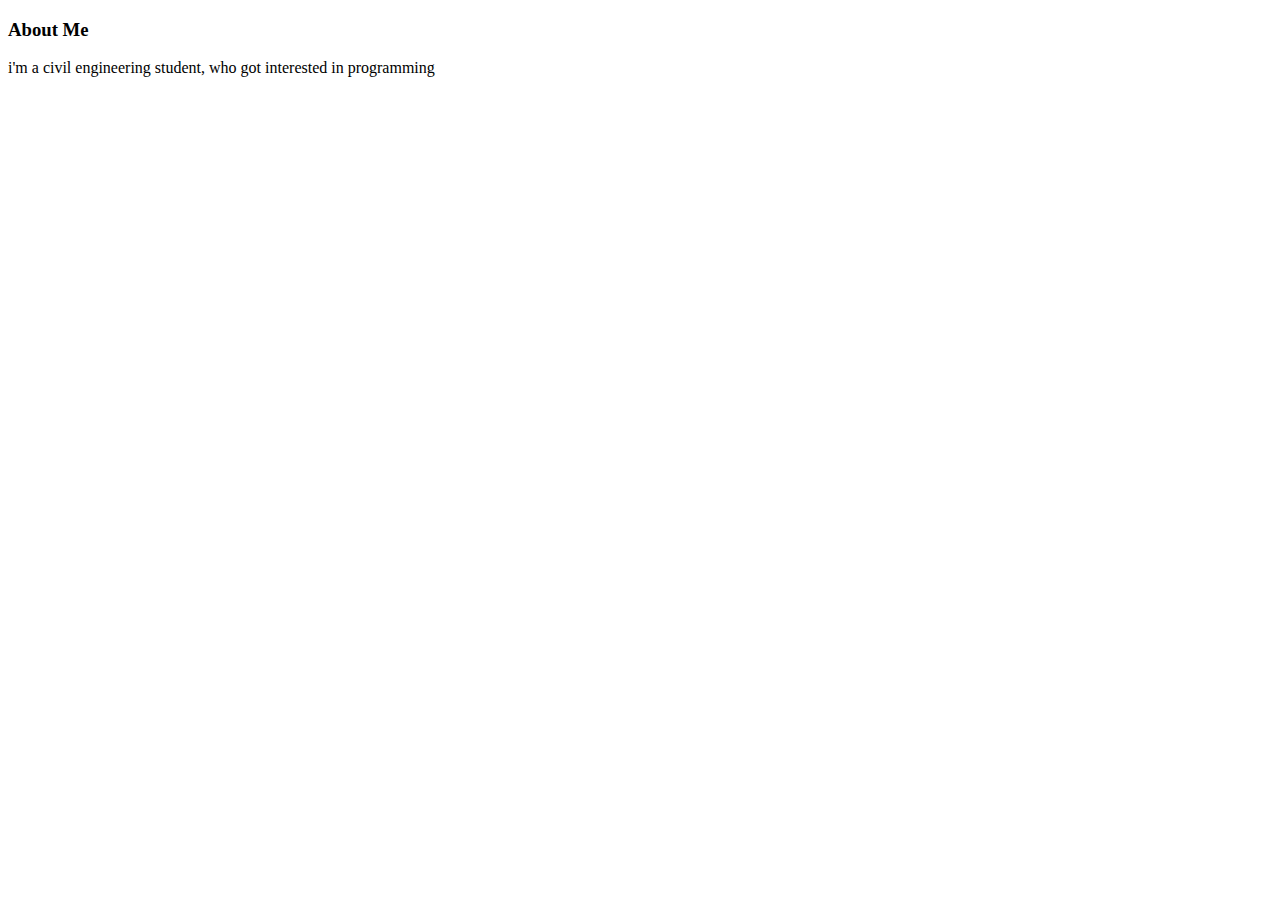
==== pset8/homepage/index.html @ fe0e0b60 "Add files via upload" ====
<!DOCTYPE html>

<html lang="en">

    <head>
        <link rel="stylesheet" href="https://cdn.jsdelivr.net/npm/bootstrap@4.5.3/dist/css/bootstrap.min.css" integrity="sha384-TX8t27EcRE3e/ihU7zmQxVncDAy5uIKz4rEkgIXeMed4M0jlfIDPvg6uqKI2xXr2" crossorigin="anonymous">
        <script src="https://code.jquery.com/jquery-3.5.1.slim.min.js" integrity="sha384-DfXdz2htPH0lsSSs5nCTpuj/zy4C+OGpamoFVy38MVBnE+IbbVYUew+OrCXaRkfj" crossorigin="anonymous"></script>
        <script src="https://cdn.jsdelivr.net/npm/bootstrap@4.5.3/dist/js/bootstrap.bundle.min.js" integrity="sha384-ho+j7jyWK8fNQe+A12Hb8AhRq26LrZ/JpcUGGOn+Y7RsweNrtN/tE3MoK7ZeZDyx" crossorigin="anonymous"></script>
        
        <link href="styles.css" rel="stylesheet">

        <script src="script.js"></script>

        <title>My Webpage</title>
    </head>

    <body>

        <div>
            <div>
                <h3>About Me</h3>
                <p>
                    i'm a civil engineering student, who got interested in programming

                </p>
            </div>


        </div>
    </body>
</html>
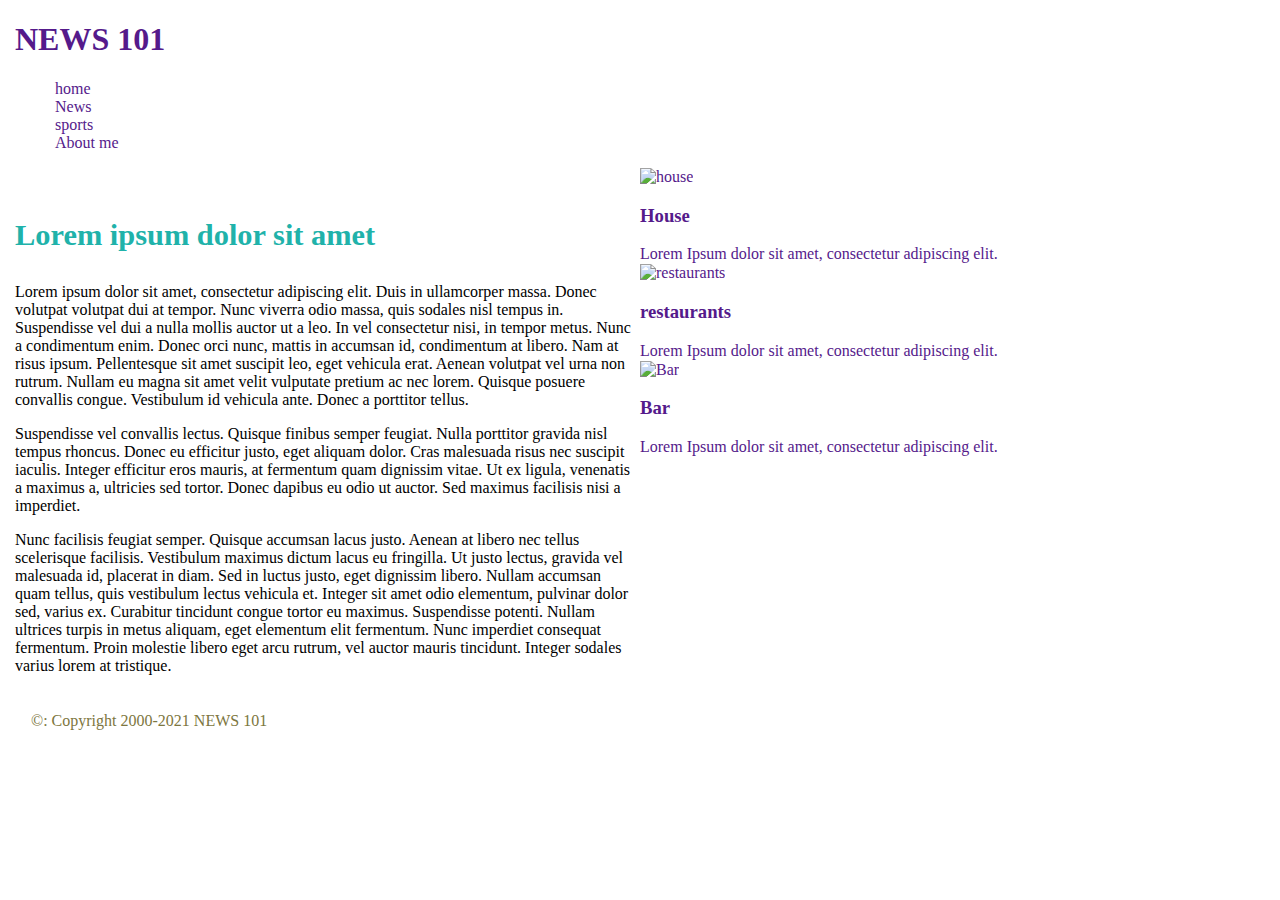
==== commit ee15db90: "Add files via upload" ====
--- a/pset8/homepage/index.html
+++ b/pset8/homepage/index.html
@@ -7,7 +7,7 @@
         <script src="https://code.jquery.com/jquery-3.5.1.slim.min.js" integrity="sha384-DfXdz2htPH0lsSSs5nCTpuj/zy4C+OGpamoFVy38MVBnE+IbbVYUew+OrCXaRkfj" crossorigin="anonymous"></script>
         <script src="https://cdn.jsdelivr.net/npm/bootstrap@4.5.3/dist/js/bootstrap.bundle.min.js" integrity="sha384-ho+j7jyWK8fNQe+A12Hb8AhRq26LrZ/JpcUGGOn+Y7RsweNrtN/tE3MoK7ZeZDyx" crossorigin="anonymous"></script>
         
-        <link href="styles.css" rel="stylesheet">
+        <link rel="stylesheet" type="text/css" href="styles.css">
 
         <script src="script.js"></script>
 
@@ -16,16 +16,132 @@
 
     <body>
 
-        <div>
+        <div id="container">
+
+            <div id="top">
+
+                <div class="area-logo">
+
+                    <h1 class="logo">
+
+                        <a href="">NEWS 101</a>
+
+                    </h1>
+
+                </div>
+
+                <!--Start of Menu--> 
+                <div class="menu">
+                    
+                    <ul class="pages">
+                        <li><a href="">home</a></li>
+                        <li><a href="">News</a></li>
+                        <li><a href="">sports</a></li>
+                        <li><a href="">About me</a></li>
+                    </ul>
+        
+                </div>
+                <!--End of Menu--> 
+
             <div>
-                <h3>About Me</h3>
-                <p>
-                    i'm a civil engineering student, who got interested in programming
 
-                </p>
+            <!--start of main-->
+            <div class="main">
+
+                    <h2>Lorem ipsum dolor sit amet</h2>
+
+                    <p>
+                        Lorem ipsum dolor sit amet, consectetur adipiscing elit. 
+                        Duis in ullamcorper massa. Donec volutpat volutpat dui at tempor. 
+                        Nunc viverra odio massa, quis sodales nisl tempus in. 
+                        Suspendisse vel dui a nulla mollis auctor ut a leo. 
+                        In vel consectetur nisi, in tempor metus. Nunc a condimentum enim. 
+                        Donec orci nunc, mattis in accumsan id, condimentum at libero. 
+                        Nam at risus ipsum. Pellentesque sit amet suscipit leo, eget vehicula erat. 
+                        Aenean volutpat vel urna non rutrum. Nullam eu magna sit amet velit vulputate pretium ac nec lorem. 
+                        Quisque posuere convallis congue. Vestibulum id vehicula ante. Donec a porttitor tellus.
+                    </p>
+
+                    <p>
+                        Suspendisse vel convallis lectus. 
+                        Quisque finibus semper feugiat. 
+                        Nulla porttitor gravida nisl tempus rhoncus. 
+                        Donec eu efficitur justo, eget aliquam dolor. 
+                        Cras malesuada risus nec suscipit iaculis. 
+                        Integer efficitur eros mauris, at fermentum quam dignissim vitae. 
+                        Ut ex ligula, venenatis a maximus a, ultricies sed tortor. 
+                        Donec dapibus eu odio ut auctor. 
+                        Sed maximus facilisis nisi a imperdiet.
+                    </p>
+
+                    <p>
+                        Nunc facilisis feugiat semper. 
+                        Quisque accumsan lacus justo. 
+                        Aenean at libero nec tellus scelerisque facilisis. 
+                        Vestibulum maximus dictum lacus eu fringilla. 
+                        Ut justo lectus, gravida vel malesuada id, placerat in diam. 
+                        Sed in luctus justo, eget dignissim libero. 
+                        Nullam accumsan quam tellus, quis vestibulum lectus vehicula et. 
+                        Integer sit amet odio elementum, pulvinar dolor sed, varius ex. 
+                        Curabitur tincidunt congue tortor eu maximus. 
+                        Suspendisse potenti. Nullam ultrices turpis in metus aliquam, eget elementum elit fermentum. 
+                        Nunc imperdiet consequat fermentum. Proin molestie libero eget arcu rutrum, vel auctor mauris tincidunt. 
+                        Integer sodales varius lorem at tristique.
+                    </p>
+
+            </div>
+            <!--End of main-->
+
+            <!--Start of lateral-->
+            <div id="lateral">
+
+                    <div class="cont">
+
+                        <ul id="ads">
+
+                            <li>
+                                <a href="">
+                                    <img src="" width="150" alt="house">
+                                    <h3>House</h3>
+                                    <p>
+                                        Lorem Ipsum dolor sit amet, consectetur adipiscing elit.
+                                    </p>
+                                </a>
+                            </li>
+
+                            <li>
+                                <a href="">
+                                    <img src="" width="150" alt="restaurants">
+                                    <h3>restaurants</h3>
+                                    <p>
+                                        Lorem Ipsum dolor sit amet, consectetur adipiscing elit.
+                                    </p>
+                                </a>
+                            </li>
+
+                            <li>
+                                <a href="">
+                                    <img src="" width="150" alt="Bar">
+                                    <h3>Bar</h3>
+                                    <p>
+                                        Lorem Ipsum dolor sit amet, consectetur adipiscing elit.
+                                    </p>
+                                </a>
+                            </li>
+
+                        </ul>
+                    </div>
+
             </div>
 
+            <div id="footnote">
+                <span>
+                    &copy: Copyright 2000-2021 NEWS 101
+                </span>
+            </div>
 
-        </div>
+        </div>              
+
+
     </body>
 </html>
--- a/pset8/homepage/styles.css
+++ b/pset8/homepage/styles.css
@@ -0,0 +1,74 @@
+body {
+    font-family: Helvetica, "Trebuchet MS" sans-serif;
+    background: #fff url();
+    margin: 15px;
+}
+
+a {
+    text-decoration: none;
+}
+
+/* MENU */
+ul .pages a {
+    text-transform: uppercase;
+    font-size: 0.8em;
+    padding: 5px;
+    color: #6e676e;
+    line-height: 30px;
+}
+
+ul .pages {
+    float: left;
+}
+
+ul {
+    list-style: none;
+}
+
+ul .pages a:hover {
+    background: lightblue;
+}
+
+.menu {
+    margin-top: 15px;
+}
+
+/****** Main ********/
+
+.main {
+    float: left;
+    width: 50%;
+    padding: 20px 0px;
+    background: url() top left repeat-y;
+}
+
+/**** Lateral *****/
+
+.lateral {
+    float: right;
+    width: 50%;
+    padding: 20px 0px;
+    background: url() top left repeat-y;
+}
+
+
+/***** Text  ****/
+
+h2 {
+    color: lightseagreen;
+    font-size: 1.9em;
+    padding: 5px 0px;
+}
+
+p {
+    font-size: 1em;
+    margin-bottom: 1px;
+}
+/***** Footnote  *****/
+
+#footnote {
+    clear: both;
+    padding: 16px;
+    color:#7d7640;
+    background: #fff url(./imagens/bg-rodape.png) repeat-x top;
+}
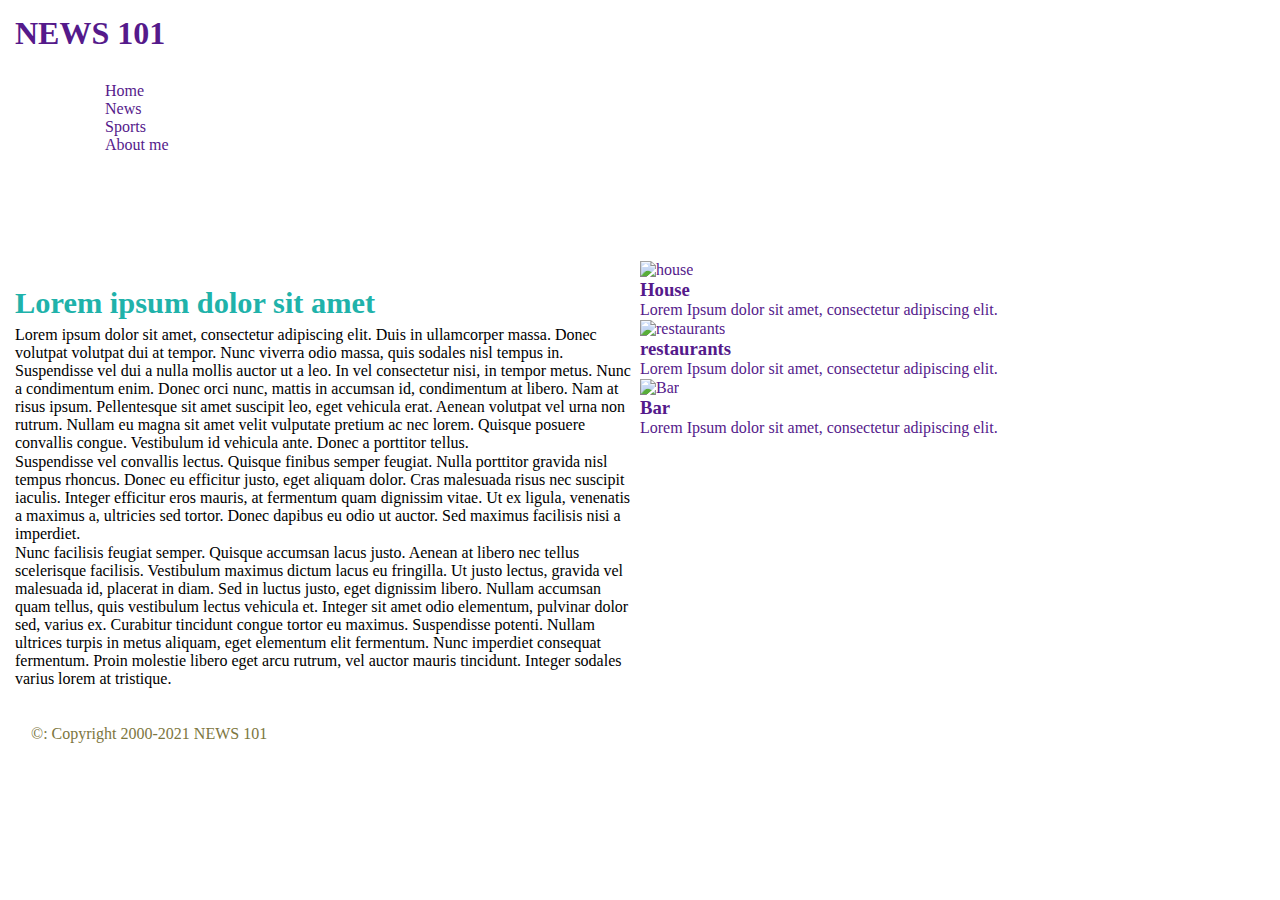
==== commit e27f5457: "Add files via upload" ====
--- a/pset8/homepage/index.html
+++ b/pset8/homepage/index.html
@@ -31,107 +31,111 @@
                 </div>
 
                 <!--Start of Menu--> 
-                <div class="menu">
+                <div id="menu">
                     
-                    <ul class="pages">
-                        <li><a href="">home</a></li>
+                    <ul id="pages">
+                        <li><a href="">Home</a></li>
                         <li><a href="">News</a></li>
-                        <li><a href="">sports</a></li>
+                        <li><a href="">Sports</a></li>
                         <li><a href="">About me</a></li>
                     </ul>
         
                 </div>
                 <!--End of Menu--> 
 
-            <div>
+            </div>
 
-            <!--start of main-->
-            <div class="main">
+            <div class="content">
+                
+                <!--start of main-->
+                <div class="main">
 
-                    <h2>Lorem ipsum dolor sit amet</h2>
+                        <h2>Lorem ipsum dolor sit amet</h2>
 
-                    <p>
-                        Lorem ipsum dolor sit amet, consectetur adipiscing elit. 
-                        Duis in ullamcorper massa. Donec volutpat volutpat dui at tempor. 
-                        Nunc viverra odio massa, quis sodales nisl tempus in. 
-                        Suspendisse vel dui a nulla mollis auctor ut a leo. 
-                        In vel consectetur nisi, in tempor metus. Nunc a condimentum enim. 
-                        Donec orci nunc, mattis in accumsan id, condimentum at libero. 
-                        Nam at risus ipsum. Pellentesque sit amet suscipit leo, eget vehicula erat. 
-                        Aenean volutpat vel urna non rutrum. Nullam eu magna sit amet velit vulputate pretium ac nec lorem. 
-                        Quisque posuere convallis congue. Vestibulum id vehicula ante. Donec a porttitor tellus.
-                    </p>
+                        <p>
+                            Lorem ipsum dolor sit amet, consectetur adipiscing elit. 
+                            Duis in ullamcorper massa. Donec volutpat volutpat dui at tempor. 
+                            Nunc viverra odio massa, quis sodales nisl tempus in. 
+                            Suspendisse vel dui a nulla mollis auctor ut a leo. 
+                            In vel consectetur nisi, in tempor metus. Nunc a condimentum enim. 
+                            Donec orci nunc, mattis in accumsan id, condimentum at libero. 
+                            Nam at risus ipsum. Pellentesque sit amet suscipit leo, eget vehicula erat. 
+                            Aenean volutpat vel urna non rutrum. Nullam eu magna sit amet velit vulputate pretium ac nec lorem. 
+                            Quisque posuere convallis congue. Vestibulum id vehicula ante. Donec a porttitor tellus.
+                        </p>
 
-                    <p>
-                        Suspendisse vel convallis lectus. 
-                        Quisque finibus semper feugiat. 
-                        Nulla porttitor gravida nisl tempus rhoncus. 
-                        Donec eu efficitur justo, eget aliquam dolor. 
-                        Cras malesuada risus nec suscipit iaculis. 
-                        Integer efficitur eros mauris, at fermentum quam dignissim vitae. 
-                        Ut ex ligula, venenatis a maximus a, ultricies sed tortor. 
-                        Donec dapibus eu odio ut auctor. 
-                        Sed maximus facilisis nisi a imperdiet.
-                    </p>
+                        <p>
+                            Suspendisse vel convallis lectus. 
+                            Quisque finibus semper feugiat. 
+                            Nulla porttitor gravida nisl tempus rhoncus. 
+                            Donec eu efficitur justo, eget aliquam dolor. 
+                            Cras malesuada risus nec suscipit iaculis. 
+                            Integer efficitur eros mauris, at fermentum quam dignissim vitae. 
+                            Ut ex ligula, venenatis a maximus a, ultricies sed tortor. 
+                            Donec dapibus eu odio ut auctor. 
+                            Sed maximus facilisis nisi a imperdiet.
+                        </p>
 
-                    <p>
-                        Nunc facilisis feugiat semper. 
-                        Quisque accumsan lacus justo. 
-                        Aenean at libero nec tellus scelerisque facilisis. 
-                        Vestibulum maximus dictum lacus eu fringilla. 
-                        Ut justo lectus, gravida vel malesuada id, placerat in diam. 
-                        Sed in luctus justo, eget dignissim libero. 
-                        Nullam accumsan quam tellus, quis vestibulum lectus vehicula et. 
-                        Integer sit amet odio elementum, pulvinar dolor sed, varius ex. 
-                        Curabitur tincidunt congue tortor eu maximus. 
-                        Suspendisse potenti. Nullam ultrices turpis in metus aliquam, eget elementum elit fermentum. 
-                        Nunc imperdiet consequat fermentum. Proin molestie libero eget arcu rutrum, vel auctor mauris tincidunt. 
-                        Integer sodales varius lorem at tristique.
-                    </p>
+                        <p>
+                            Nunc facilisis feugiat semper. 
+                            Quisque accumsan lacus justo. 
+                            Aenean at libero nec tellus scelerisque facilisis. 
+                            Vestibulum maximus dictum lacus eu fringilla. 
+                            Ut justo lectus, gravida vel malesuada id, placerat in diam. 
+                            Sed in luctus justo, eget dignissim libero. 
+                            Nullam accumsan quam tellus, quis vestibulum lectus vehicula et. 
+                            Integer sit amet odio elementum, pulvinar dolor sed, varius ex. 
+                            Curabitur tincidunt congue tortor eu maximus. 
+                            Suspendisse potenti. Nullam ultrices turpis in metus aliquam, eget elementum elit fermentum. 
+                            Nunc imperdiet consequat fermentum. Proin molestie libero eget arcu rutrum, vel auctor mauris tincidunt. 
+                            Integer sodales varius lorem at tristique.
+                        </p>
 
-            </div>
-            <!--End of main-->
+                </div>
+                <!--End of main-->
 
-            <!--Start of lateral-->
-            <div id="lateral">
+                <!--Start of lateral-->
+                <div id="lateral">
 
-                    <div class="cont">
+                        <div class="cont">
 
-                        <ul id="ads">
+                            <ul id="ads">
 
-                            <li>
-                                <a href="">
-                                    <img src="" width="150" alt="house">
-                                    <h3>House</h3>
-                                    <p>
-                                        Lorem Ipsum dolor sit amet, consectetur adipiscing elit.
-                                    </p>
-                                </a>
-                            </li>
+                                <li>
+                                    <a href="">
+                                        <img src="" width="150" alt="house">
+                                        <h3>House</h3>
+                                        <p>
+                                            Lorem Ipsum dolor sit amet, consectetur adipiscing elit.
+                                        </p>
+                                    </a>
+                                </li>
 
-                            <li>
-                                <a href="">
-                                    <img src="" width="150" alt="restaurants">
-                                    <h3>restaurants</h3>
-                                    <p>
-                                        Lorem Ipsum dolor sit amet, consectetur adipiscing elit.
-                                    </p>
-                                </a>
-                            </li>
+                                <li>
+                                    <a href="">
+                                        <img src="" width="150" alt="restaurants">
+                                        <h3>restaurants</h3>
+                                        <p>
+                                            Lorem Ipsum dolor sit amet, consectetur adipiscing elit.
+                                        </p>
+                                    </a>
+                                </li>
 
-                            <li>
-                                <a href="">
-                                    <img src="" width="150" alt="Bar">
-                                    <h3>Bar</h3>
-                                    <p>
-                                        Lorem Ipsum dolor sit amet, consectetur adipiscing elit.
-                                    </p>
-                                </a>
-                            </li>
+                                <li>
+                                    <a href="">
+                                        <img src="" width="150" alt="Bar">
+                                        <h3>Bar</h3>
+                                        <p>
+                                            Lorem Ipsum dolor sit amet, consectetur adipiscing elit.
+                                        </p>
+                                    </a>
+                                </li>
 
-                        </ul>
-                    </div>
+                            </ul>
+                        </div>
 
+                </div>
+            
             </div>
 
             <div id="footnote">
--- a/pset8/homepage/styles.css
+++ b/pset8/homepage/styles.css
@@ -1,3 +1,8 @@
+* {
+    margin: 0;
+    padding: 0; 
+}
+
 body {
     font-family: Helvetica, "Trebuchet MS" sans-serif;
     background: #fff url();
@@ -8,8 +13,19 @@
     text-decoration: none;
 }
 
+/* TOP */
+
+#top {
+    position: relative;
+    height: 15.4em;
+    min-height: 100px;
+}
+
+/* Logo */ 
+
+
 /* MENU */
-ul .pages a {
+ul #pages a {
     text-transform: uppercase;
     font-size: 0.8em;
     padding: 5px;
@@ -17,7 +33,7 @@
     line-height: 30px;
 }
 
-ul .pages {
+ul #pages {
     float: left;
 }
 
@@ -25,15 +41,26 @@
     list-style: none;
 }
 
-ul .pages a:hover {
+ul #pages a:hover {
     background: lightblue;
 }
 
-.menu {
+#menu {
     margin-top: 15px;
+    margin-left: 90px;
+    margin-right: 15px;
+    padding-top: 15px;
+    top: 0;
+    right: 0;
+    height: 150px;
+    width: 350px;
 }
 
-/****** Main ********/
+/****** content ********/
+
+.content {
+    clear: both;
+}
 
 .main {
     float: left;
@@ -41,8 +68,6 @@
     padding: 20px 0px;
     background: url() top left repeat-y;
 }
-
-/**** Lateral *****/
 
 .lateral {
     float: right;
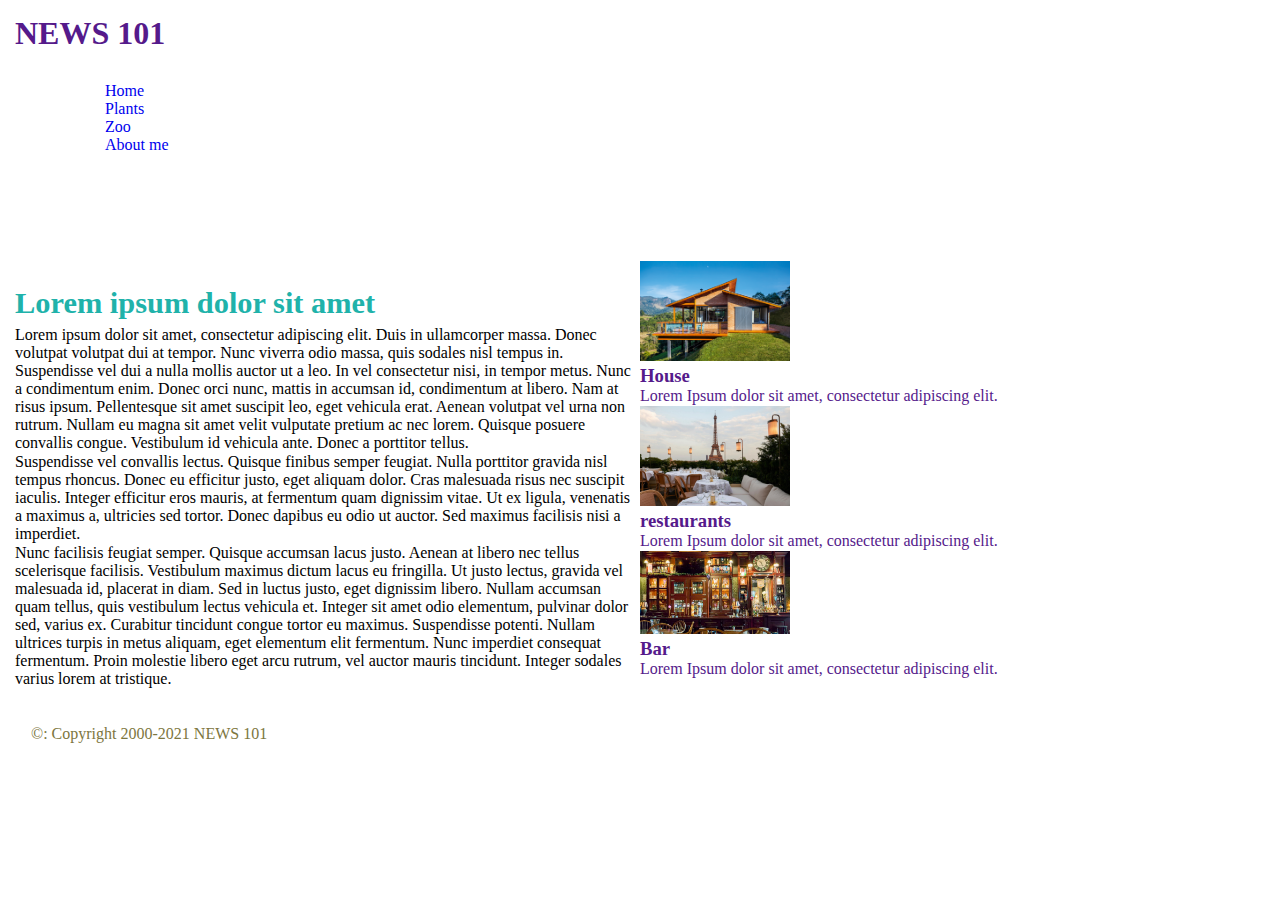
==== commit 6f3969ee: "Add files via upload" ====
--- a/pset8/homepage/index.html
+++ b/pset8/homepage/index.html
@@ -34,10 +34,10 @@
                 <div id="menu">
                     
                     <ul id="pages">
-                        <li><a href="">Home</a></li>
-                        <li><a href="">News</a></li>
-                        <li><a href="">Sports</a></li>
-                        <li><a href="">About me</a></li>
+                        <li><a href="index.html">Home</a></li>
+                        <li><a href="plants.html">Plants</a></li>
+                        <li><a href="zoo.html">Zoo</a></li>
+                        <li><a href="me.html">About me</a></li>
                     </ul>
         
                 </div>
@@ -103,7 +103,7 @@
 
                                 <li>
                                     <a href="">
-                                        <img src="" width="150" alt="house">
+                                        <img src="../images/home.png" width="150" alt="house">
                                         <h3>House</h3>
                                         <p>
                                             Lorem Ipsum dolor sit amet, consectetur adipiscing elit.
@@ -113,7 +113,7 @@
 
                                 <li>
                                     <a href="">
-                                        <img src="" width="150" alt="restaurants">
+                                        <img src="../images/restaurant.jpg" width="150" alt="restaurants">
                                         <h3>restaurants</h3>
                                         <p>
                                             Lorem Ipsum dolor sit amet, consectetur adipiscing elit.
@@ -123,7 +123,7 @@
 
                                 <li>
                                     <a href="">
-                                        <img src="" width="150" alt="Bar">
+                                        <img src="../images/bar.jpg" width="150" alt="Bar">
                                         <h3>Bar</h3>
                                         <p>
                                             Lorem Ipsum dolor sit amet, consectetur adipiscing elit.
@@ -135,7 +135,8 @@
                         </div>
 
                 </div>
-            
+                <!--End of lateral-->
+
             </div>
 
             <div id="footnote">
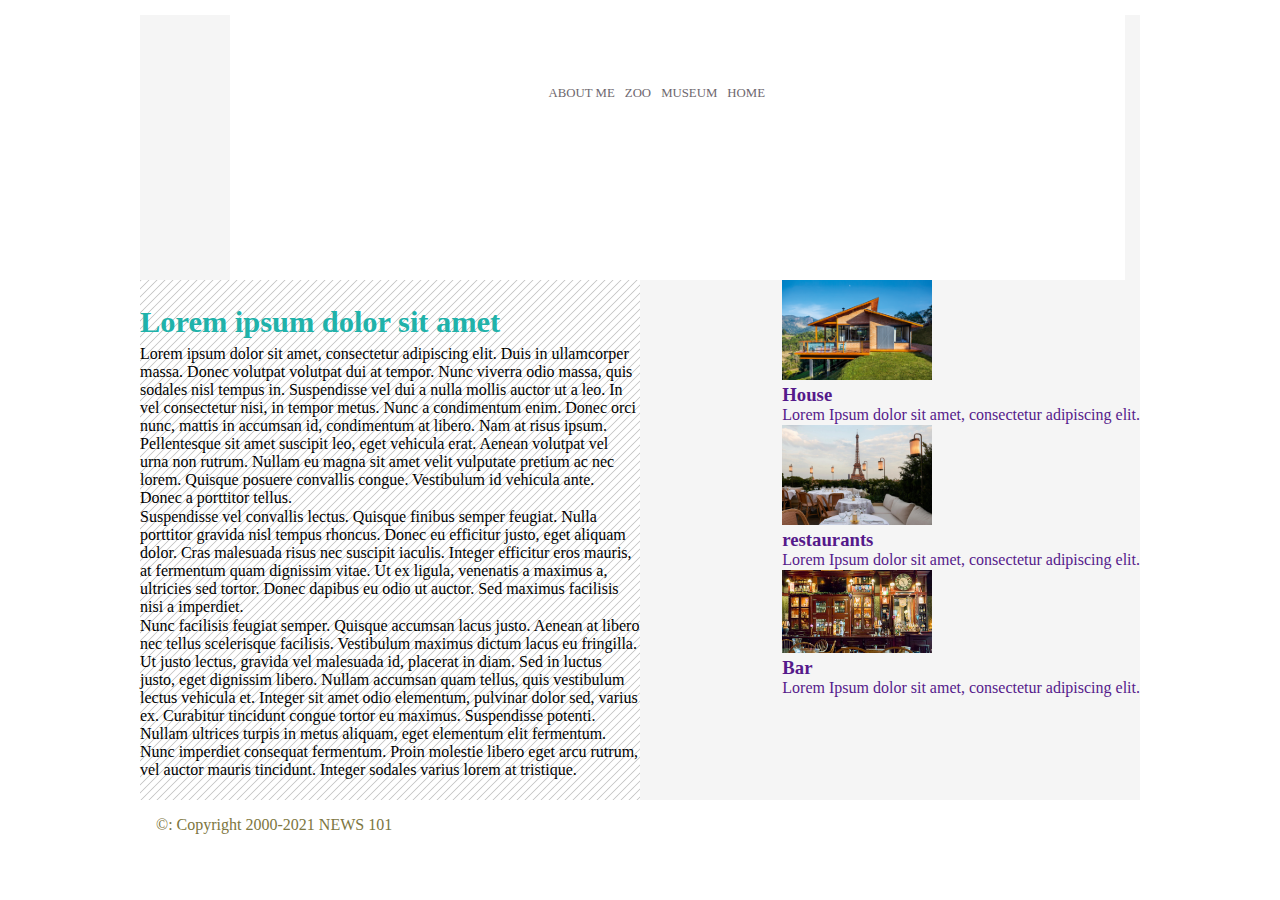
==== commit 8f91579c: "Add files via upload" ====
--- a/pset8/homepage/index.html
+++ b/pset8/homepage/index.html
@@ -24,9 +24,13 @@
 
                     <h1 class="logo">
 
-                        <a href="">NEWS 101</a>
+                        <a href=""></a>
 
                     </h1>
+
+                    <img src="">
+
+                    <div style="clear: both;"></div>
 
                 </div>
 
@@ -35,11 +39,11 @@
                     
                     <ul id="pages">
                         <li><a href="index.html">Home</a></li>
-                        <li><a href="plants.html">Plants</a></li>
+                        <li><a href="Museum.html">Museum</a></li>
                         <li><a href="zoo.html">Zoo</a></li>
                         <li><a href="me.html">About me</a></li>
                     </ul>
-        
+                    
                 </div>
                 <!--End of Menu--> 
 
--- a/pset8/homepage/styles.css
+++ b/pset8/homepage/styles.css
@@ -5,7 +5,7 @@
 
 body {
     font-family: Helvetica, "Trebuchet MS" sans-serif;
-    background: #fff url();
+    background: #fff;
     margin: 15px;
 }
 
@@ -13,19 +13,37 @@
     text-decoration: none;
 }
 
+#container {
+    margin: 0 auto;
+    min-width: 500px;
+    max-width: 1000px;
+    background: whitesmoke;
+}
+
 /* TOP */
 
 #top {
     position: relative;
+    background: white;
     height: 15.4em;
-    min-height: 100px;
+    min-height: 250px;
+    margin-left: 90px;
+    margin-right: 15px;
+    padding-top: 15px;
 }
 
-/* Logo */ 
+/* LOGO */
+
+.area-logo img{
+    max-height: 200px;
+    max-width: 500px;
+    width: auto;
+    height: auto;
+}
 
 
 /* MENU */
-ul #pages a {
+ul#pages a {
     text-transform: uppercase;
     font-size: 0.8em;
     padding: 5px;
@@ -33,27 +51,31 @@
     line-height: 30px;
 }
 
-ul #pages {
-    float: left;
-}
 
 ul {
     list-style: none;
+    float: center;
 }
 
-ul #pages a:hover {
+ul li {
+    float: right;
+}
+
+ul#pages a:hover {
     background: lightblue;
 }
 
 #menu {
+    position: relative;
     margin-top: 15px;
     margin-left: 90px;
     margin-right: 15px;
     padding-top: 15px;
     top: 0;
     right: 0;
-    height: 150px;
-    width: 350px;
+    height: 250px;
+    width: 450px;
+    z-index: 1;
 }
 
 /****** content ********/
@@ -66,7 +88,7 @@
     float: left;
     width: 50%;
     padding: 20px 0px;
-    background: url() top left repeat-y;
+    background: url(../images/box.png);
 }
 
 .lateral {
@@ -97,3 +119,29 @@
     color:#7d7640;
     background: #fff url(./imagens/bg-rodape.png) repeat-x top;
 }
+
+/***** me.html *****/
+
+.me_body {
+    position: relative;
+}
+#me img {
+    max-width: 250px;
+    max-height: 250px;
+    height: auto;
+    width: auto;
+}
+
+#Content {
+    float: left;
+    border: 0.1em solid green;
+}
+
+.about-me {
+    border: 0.1em solid blue;
+}
+
+#Photos {
+    border: 0.1em solid red;
+    float: right;
+}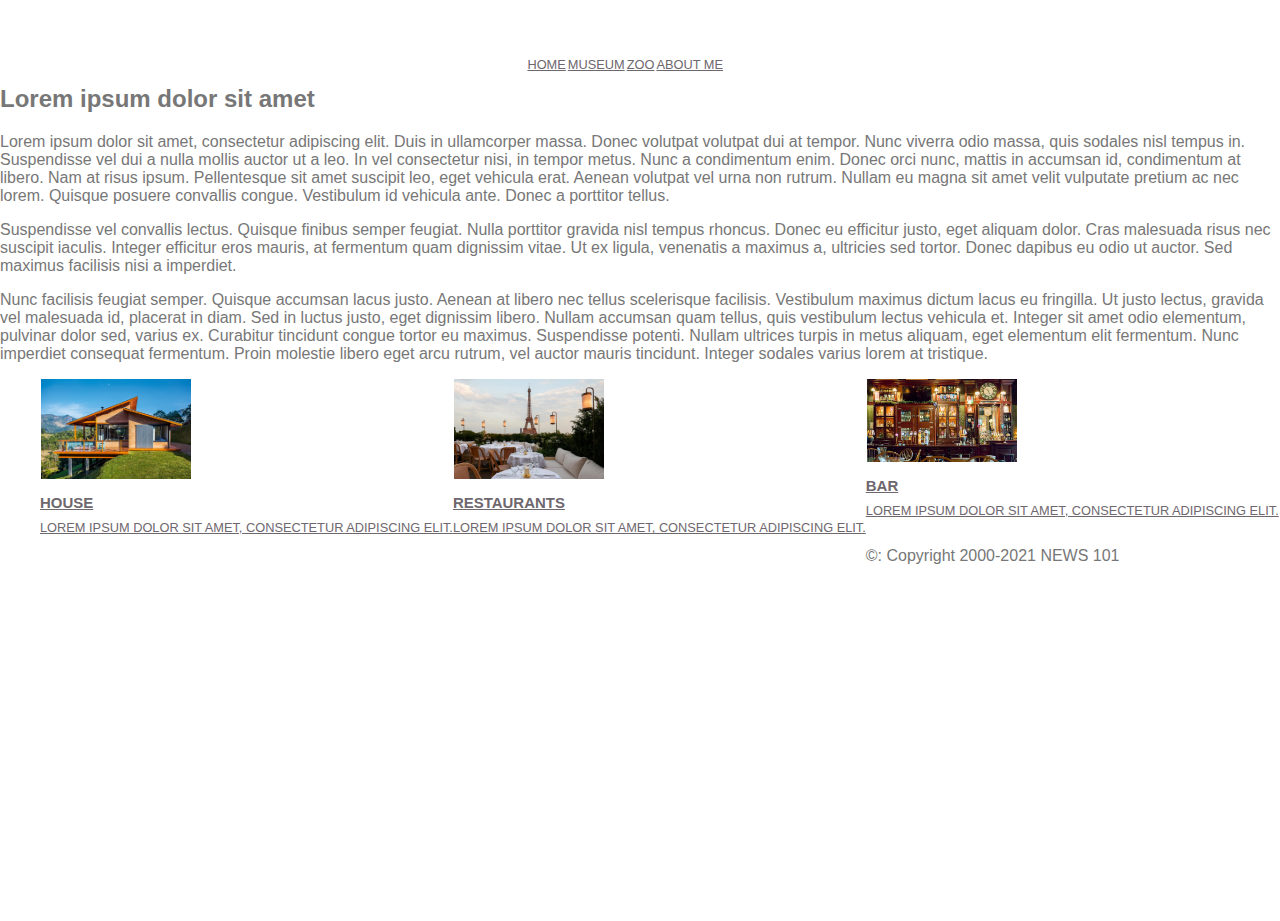
==== commit 835eaef1: "Add files via upload" ====
--- a/pset8/homepage/index.html
+++ b/pset8/homepage/index.html
@@ -7,7 +7,7 @@
         <script src="https://code.jquery.com/jquery-3.5.1.slim.min.js" integrity="sha384-DfXdz2htPH0lsSSs5nCTpuj/zy4C+OGpamoFVy38MVBnE+IbbVYUew+OrCXaRkfj" crossorigin="anonymous"></script>
         <script src="https://cdn.jsdelivr.net/npm/bootstrap@4.5.3/dist/js/bootstrap.bundle.min.js" integrity="sha384-ho+j7jyWK8fNQe+A12Hb8AhRq26LrZ/JpcUGGOn+Y7RsweNrtN/tE3MoK7ZeZDyx" crossorigin="anonymous"></script>
         
-        <link rel="stylesheet" type="text/css" href="styles.css">
+        <link rel="stylesheet" type="text/css" href="museum.css">
 
         <script src="script.js"></script>
 
--- a/pset8/homepage/museum.css
+++ b/pset8/homepage/museum.css
@@ -0,0 +1,106 @@
+html, body {
+    margin: 0;
+    font: 16px "Lato", sans-serif;
+    color: #777;
+    height: 100%;
+}
+
+/* TOP */
+
+.top {
+    position: static;
+    background-image: url(../images/box.png);
+    height: 75px;    
+}
+
+#text {
+    margin-top: 2%;
+    text-align: center;
+    color: black;
+}
+
+/* MENU */
+ul a {
+    text-transform: uppercase;
+    font-size: 0.8em;
+    padding: 1px;
+    color: #6e676e;
+    line-height: 10px;
+}
+
+
+ul {
+    list-style: none;
+}
+
+ul li {
+    float: left;
+}
+
+ul#pages a:hover {
+    background: lightblue;
+}
+
+#menu {
+    position: relative;
+    margin-top: 15px;
+    height: 10px;
+    margin-left: 38%;
+    color: grey;
+    letter-spacing: 0.1;
+}
+
+/* images */
+#images{
+    height: 100%;
+
+}
+
+/* Paralax */
+
+.box1, .box2, .box3, .box4, .box5, .box6, .box7 {
+    height: 100%;
+    background-repeat: no-repeat;
+    background-size: cover;
+    background-position: center;
+    background-attachment: fixed;
+    position: relative;
+}
+
+
+
+.box1 {
+    background-image: url(../images/An\ eruption.jpg);
+}
+.box2 {
+    background-image: url(../images/Souls\ on\ the\ Banks\ of\ the\ Acheron.jpg);
+}
+.box3 {
+    background-image: url(../images/the\ nature\ of\ fear.png);
+}
+.box4 {
+    background-image: url(../images/Vesuvius\ Erupting\ at\ Night.png);
+}
+.box5 {
+    background-image: url(../images/The\ Black\ Sea.jpg);
+}
+.box6 {
+    background-image: url(../images/Richelieu.jpg);
+}
+.box7 {
+    background-image: url(../images/A\ CLIPPER\ SHIP\ ON\ THE\ HIGH\ SEAS.jpg);
+}
+
+.tag {
+    position: absolute;
+    left: 0;
+    bottom: 0%;
+}
+
+.tag span.name {
+    background-color: rgb(46, 44, 44);
+    padding: 1px;
+    font-size: 1em;
+    color: white;
+    letter-spacing: 1px;
+}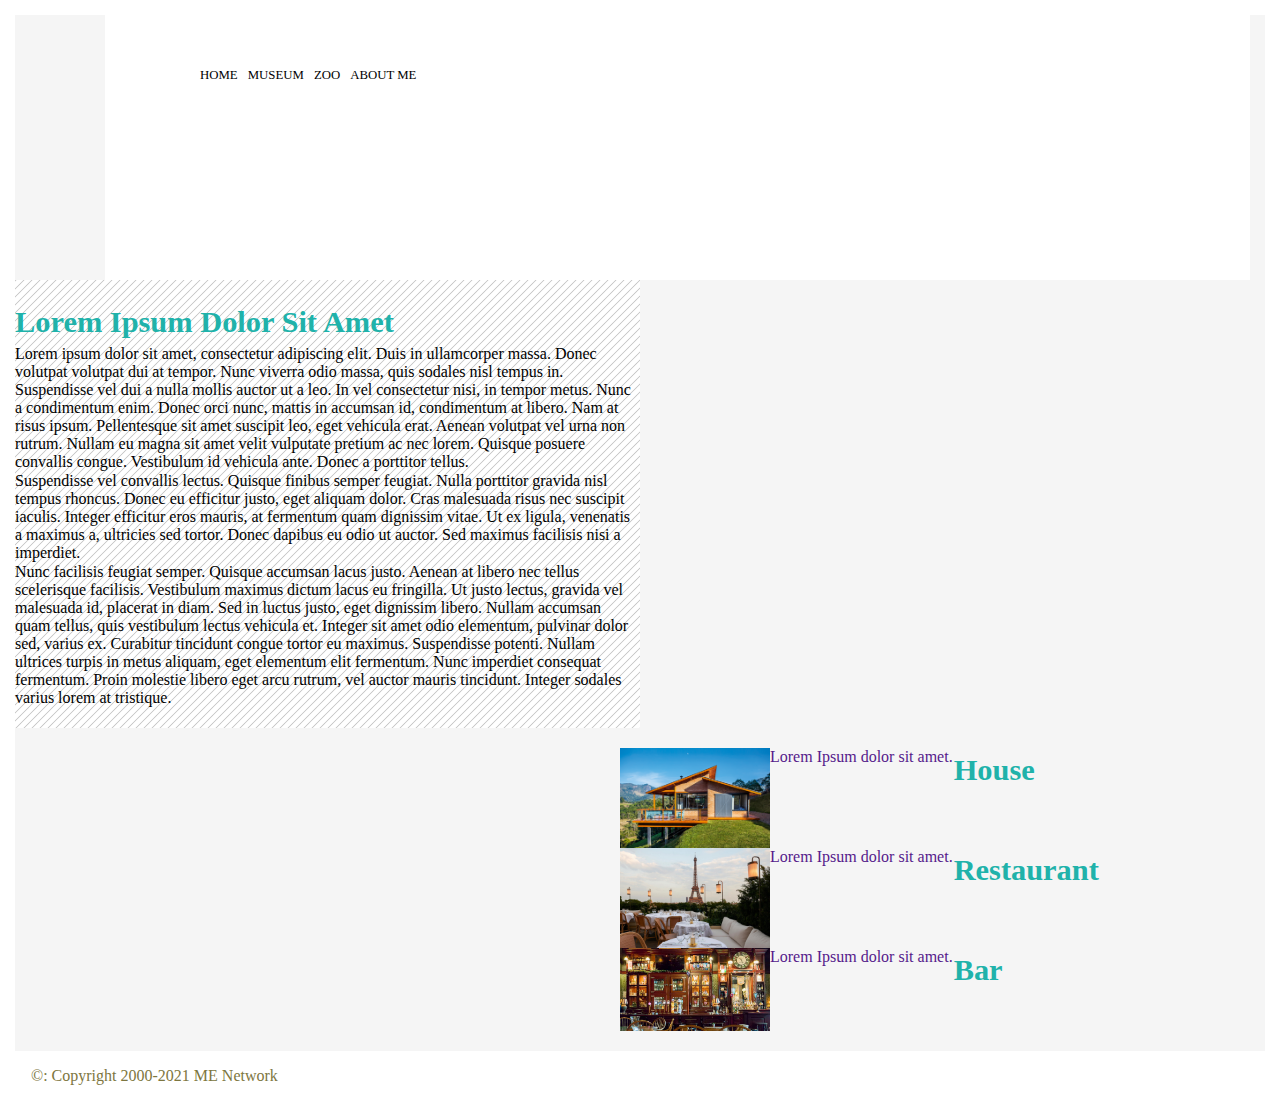
==== commit af78609a: "Add files via upload" ====
--- a/pset8/homepage/index.html
+++ b/pset8/homepage/index.html
@@ -7,7 +7,7 @@
         <script src="https://code.jquery.com/jquery-3.5.1.slim.min.js" integrity="sha384-DfXdz2htPH0lsSSs5nCTpuj/zy4C+OGpamoFVy38MVBnE+IbbVYUew+OrCXaRkfj" crossorigin="anonymous"></script>
         <script src="https://cdn.jsdelivr.net/npm/bootstrap@4.5.3/dist/js/bootstrap.bundle.min.js" integrity="sha384-ho+j7jyWK8fNQe+A12Hb8AhRq26LrZ/JpcUGGOn+Y7RsweNrtN/tE3MoK7ZeZDyx" crossorigin="anonymous"></script>
         
-        <link rel="stylesheet" type="text/css" href="museum.css">
+        <link rel="stylesheet" type="text/css" href="styles.css">
 
         <script src="script.js"></script>
 
@@ -19,21 +19,6 @@
         <div id="container">
 
             <div id="top">
-
-                <div class="area-logo">
-
-                    <h1 class="logo">
-
-                        <a href=""></a>
-
-                    </h1>
-
-                    <img src="">
-
-                    <div style="clear: both;"></div>
-
-                </div>
-
                 <!--Start of Menu--> 
                 <div id="menu">
                     
@@ -110,17 +95,17 @@
                                         <img src="../images/home.png" width="150" alt="house">
                                         <h3>House</h3>
                                         <p>
-                                            Lorem Ipsum dolor sit amet, consectetur adipiscing elit.
-                                        </p>
+                                            Lorem Ipsum dolor sit amet.
+                                        </p>                                        
                                     </a>
                                 </li>
-
+                                
                                 <li>
                                     <a href="">
-                                        <img src="../images/restaurant.jpg" width="150" alt="restaurants">
-                                        <h3>restaurants</h3>
+                                        <img src="../images/restaurant.jpg" width="150" alt="restaurants">                                       
+                                        <h3>restaurant</h3>
                                         <p>
-                                            Lorem Ipsum dolor sit amet, consectetur adipiscing elit.
+                                            Lorem Ipsum dolor sit amet.
                                         </p>
                                     </a>
                                 </li>
@@ -128,9 +113,9 @@
                                 <li>
                                     <a href="">
                                         <img src="../images/bar.jpg" width="150" alt="Bar">
-                                        <h3>Bar</h3>
+                                        <h3>bar</h3>
                                         <p>
-                                            Lorem Ipsum dolor sit amet, consectetur adipiscing elit.
+                                            Lorem Ipsum dolor sit amet.
                                         </p>
                                     </a>
                                 </li>
@@ -145,7 +130,7 @@
 
             <div id="footnote">
                 <span>
-                    &copy: Copyright 2000-2021 NEWS 101
+                    &copy: Copyright 2000-2021 ME Network
                 </span>
             </div>
 
--- a/pset8/homepage/styles.css
+++ b/pset8/homepage/styles.css
@@ -0,0 +1,164 @@
+* {
+    margin: 0;
+    padding: 0; 
+}
+
+body {
+    font-family: Helvetica, "Trebuchet MS" sans-serif;
+    background: #fff;
+    margin: 15px;
+}
+
+a {
+    text-decoration: none;
+}
+
+#container {
+    margin: 0 auto;
+    height: 100%;
+    width: 100%;
+    background: whitesmoke;
+}
+
+/* TOP */
+
+#top {
+    position: relative;
+    background: white;
+    height: 15.4em;
+    min-height: 250px;
+    margin-left: 90px;
+    margin-right: 15px;
+    padding-top: 15px;
+}
+
+/* LOGO */
+
+.area-logo img{
+    max-height: 200px;
+    max-width: 500px;
+    width: auto;
+    height: auto;
+}
+
+
+/* MENU */
+ul#pages a {
+    text-transform: uppercase;
+    font-size: 0.8em;
+    padding: 5px;
+    color: black;
+    line-height: 30px;
+}
+
+
+ul {
+    list-style: none;
+}
+
+ul li {
+    float: left;
+}
+
+ul#pages a:hover {
+    background: lightblue;
+}
+
+#menu {
+    position: relative;
+    margin-top: 15px;
+    margin-left: 90px;
+    margin-right: 15px;
+    padding-top: 15px;
+    top: 0;
+    right: 0;
+    height: 250px;
+    width: 450px;
+    z-index: 1;
+}
+
+/****** content ********/
+
+.content {
+    clear: both;
+}
+
+.main {
+    float: left;
+    width: 50%;
+    padding: 20px 0px;
+    background: url(../images/box.png);
+}
+
+#lateral {
+    float: right;
+    width: 50%;
+    padding: 20px;
+    background: url() top left repeat-y;
+}
+
+#ads{
+    position: relative;
+}
+
+#ads img{
+    float: left;
+}
+
+#ads h3 {
+    margin-left: 1px;
+    float: right;
+}
+
+#ads p {
+    float: right;
+}
+
+/***** Text  ****/
+
+h2, h3 {
+    color: lightseagreen;
+    font-size: 1.9em;
+    text-transform: capitalize;
+    padding: 5px 0px;
+}
+
+.main p {
+    font-size: 1em;
+    margin-bottom: 1px;
+}
+
+/***** Footnote  *****/
+
+#footnote {
+    clear: both;
+    padding: 16px;
+    color:#7d7640;
+    background: #fff url(./imagens/bg-rodape.png) repeat-x top;
+}
+
+/***** me.html *****/
+
+.me_body {
+    position: relative;
+}
+#me img {
+    max-width: 250px;
+    max-height: 250px;
+    height: auto;
+    width: auto;
+}
+
+#Content {
+    float: left;
+    border: 0.1em solid green;
+}
+
+.about-me {
+    border: 0.1em solid blue;
+}
+
+#Photos {
+    border: 0.1em solid red;
+    float: right;
+}